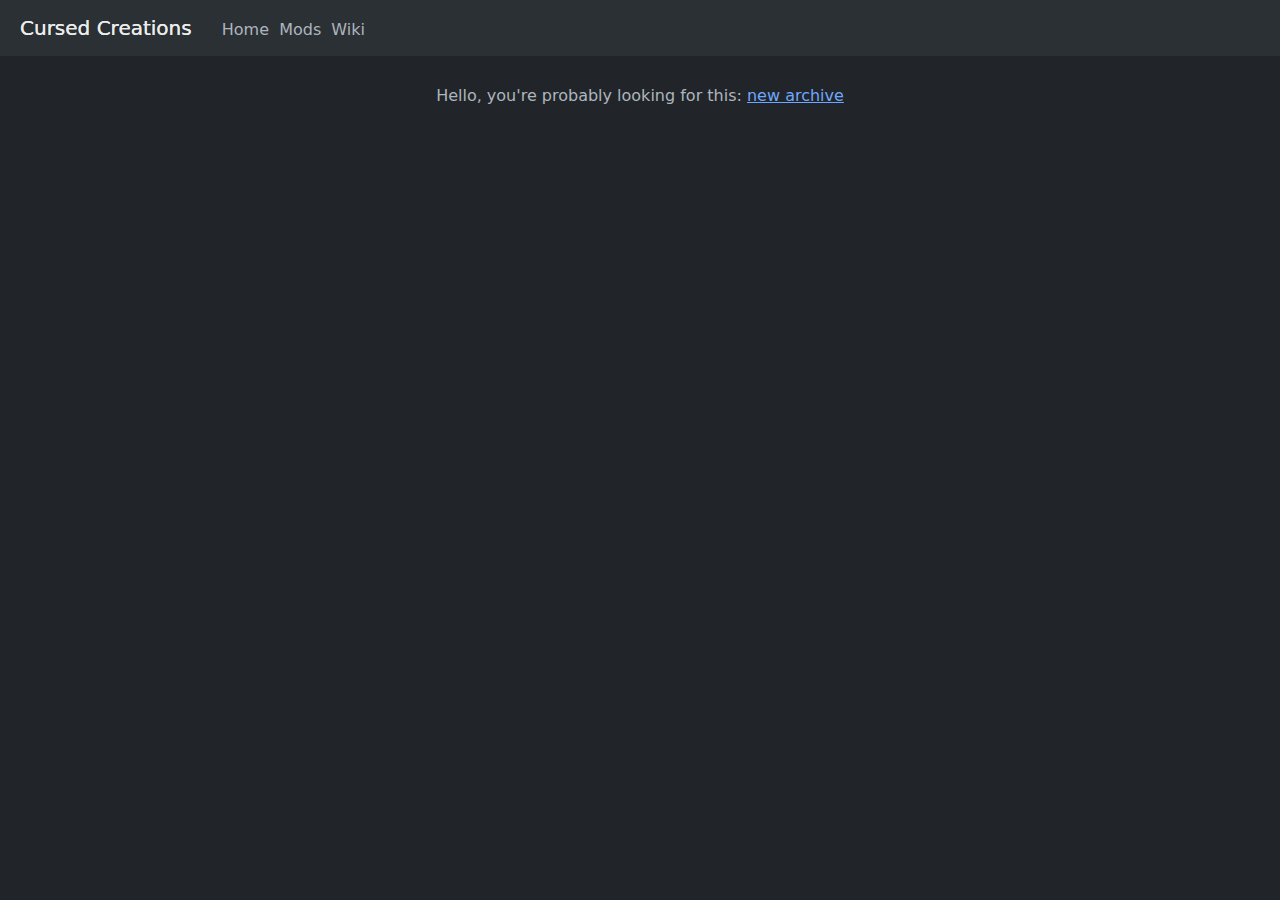
==== index.html @ 6b8b07f9 "Debootstrapped at last" ====
<!DOCTYPE html>
<html lang="en" data-bs-theme="dark">
    <head>
        <meta charset="utf-8">
        <meta name="viewport" content="width=device-width, initial-scale=1">
        <title>Cursed Creations | Home</title>
	<link rel="icon" type="image/x-icon" href="cursedcreations.png">
        <link href="style.css" rel="stylesheet">
    </head>
    <body>
        <div class="nav">
            <ul class="navbar">
                <li class="navbaritem"><b class="bigtextli">Cursed Creations</b></li>
                <a class="nocoloringlink" href=index.html><li class="navbaritem">Home</li></a>
                <a class="nocoloringlink" href=downloads/index.html><li class="navbaritem">Mods</li></a>
                <a class="nocoloringlink" href=wiki.html><li class="navbaritem">Wiki</li></a>
            </ul>
            <ul id="navbarmobile">
                <li class="navbaritem"><b class="bigtextli">Cursed Creations</b></li>
                <li class="navbaritem" onclick="menuopen()"><img id="navitem" src="../navitem.png" width="32px" height="32px"></img></li>
                <li class="navbaritem" onclick="menuclose()"><img id="navitemclose" src="../navitem.png" width="32px" height="32px"></img></li>
            </ul>
            <div id="menu">
                <p><b>MENU IS CURRENTLY EXPERIMENTAL!</b></p>
                <p>The menu may break easily.</p>
                <a class="nocoloringlink" href=index.html><p class="menuitem">Home</p></a>
                <a class="nocoloringlink" href=downloads/index.html><p class="menuitem">Mods</p></a>
                <a class="nocoloringlink" href=wiki.html><p class="menuitem">Wiki</p></a>
                <hr>
            </div>
        <p class="navbg">&nbsp;</p>
    </div>
    <p>&nbsp;</p>
        <br>
        
        <p style="text-align: center;">Hello, you're probably looking for this: <a href="downloads/index.html">new archive</a></p>
        <script src="script.js"></script>
    </body>
</html>
---- style.css ----
/* Hello there! Read the comments written before modifying certain parts of this document! -4194304 */

/* Font and background color settings */
body
{
    font-family:system-ui,"Segoe UI", "Roboto" ,"Helvetica Neue","Noto Sans","Liberation Sans",Arial,sans-serif,"Apple Color Emoji","Segoe UI Emoji","Segoe UI Symbol","Noto Color Emoji","SFMono-Regular","Menlo","Monaco","Consolas","Liberation Mono","Courier New",monospace;
    background-color:#212529;
    overflow-x: hidden;
} 
/* header properties, should probably be left alone */
h1, h2, h3, h4
{
    color:white;
    font-weight:normal;
}
/* Normal font color and size */
p
{
    color:#ADB5BD;
    font-size:1rem;
}
/* Navigation bar settings */
/* You probably shouldn't change this unless you're changing its size */
.navbar
{
    display:inline;
    max-height:50px;
    position:fixed;
    left:-20px;
    top:-10px;
    z-index:5;
    padding-top:10px;
    padding-bottom:10px;
}
/* Color of text in unordered lists */
ul
{
    color:#ADB5BD;
}
/* Color of links, overflow-wrap is used because a link broke the mobile UI */
a
{
    color:#6EA8FE;
    transition:500ms;
    overflow-wrap: break-word;
}
/* Link color when hovered */
a:hover
{
    color:#91bcfc;
    transition:500ms;
}
/* Navigation bar item settings. Do not change this unless you're modifying the navigation bar */
.navbaritem
{
    display:inline;
    margin-right:5px;
    transition:500ms;
}
/* "Cursed Creations" text in the navigation bar. */
.bigtextli
{
    color:rgb(236, 236, 236);
    font-size:125%;
    margin-right:20px;
    transition:500ms;
    font-weight:normal;
}
/* Changes the text color of items when hovered over in the navigation bar */
.navbaritem:hover
{
    color:#e2ebf3;
    transition:500ms;
}
/* Same as last one but for the "Cursed Creations" text */
.bigtextli:hover
{
    color:white;
    transition:500ms;
}
/* Don't modify this unless you want the page to become messed up */
.main
{
    position:relative;
    top:30px;
}
/* Background behind navigation bar. Only change this if you know what you're doing. */
.navbg
{
    background-color:#2B3035;
    position:fixed;
    min-width:200%;
    top:-20px;
    left:-20px;
    min-height:50px;
    z-index:4;
    padding-top:10px;
}
/* h1 font size */
h1 .h1
{
    font-size:calc(1.375rem + 1.5vw);
}
/* h2 font size */
h2
{
    font-size:calc(1.325rem + .9vw);
}
/* h3 font size */
h3
{
    font-size:calc(1.3rem + .6vw);
}
/* h4 font size */
h4
{
    font-size:calc(1.275rem + .3vw);
}
/* DO NOT CHANGE THIS */
/* These following two settings are mobile screen related */
@media screen and (max-width: 600px) {
    #navbarmobile {
        display:inline;
      }
    .navbar {
      display:none;
        }
    }
@media screen and (min-width: 601px) {
    #navbarmobile {
      display:none;
        }
    #navitem {
        display:none;
          }
        }
#navbarmobile
{
    display:inline;
    max-height:50px;
    position:fixed;
    left:-20px;
    top:-10px;
    z-index:5;
    padding-top:10px;
    padding-bottom:10px;
    image-rendering:pixelated;
}
/* Menu icon, change the right and top elements if uncentered */
#navitem
{
    position:fixed;
    top:15px;
    right:30px;
}
/* Menu contents */
#menu
{
    z-index:3;
    display:none;
    position:relative;
    top:75px;
    text-align:center;
}
/* Items in the menu */
.menuitem
{
    transition:500ms;
}
/* Text color changes on hover */
.menuitem:hover
{
    color:#e2ebf3;
    transition:500ms;
}
/* Page break, used for the menu */
hr
{
    color:#ADB5BD;
    margin: 30px -20px 20px;
    border: 0;
    border-top: 1px solid #c9c7c7;
}
/* Nothing useful here */
#navitemclose
{
    position:fixed;
    right:30px;
    top:15px;
    display:none;
}
.nocoloringlink
{
    color:#ADB5BD;
    text-decoration:none;
}
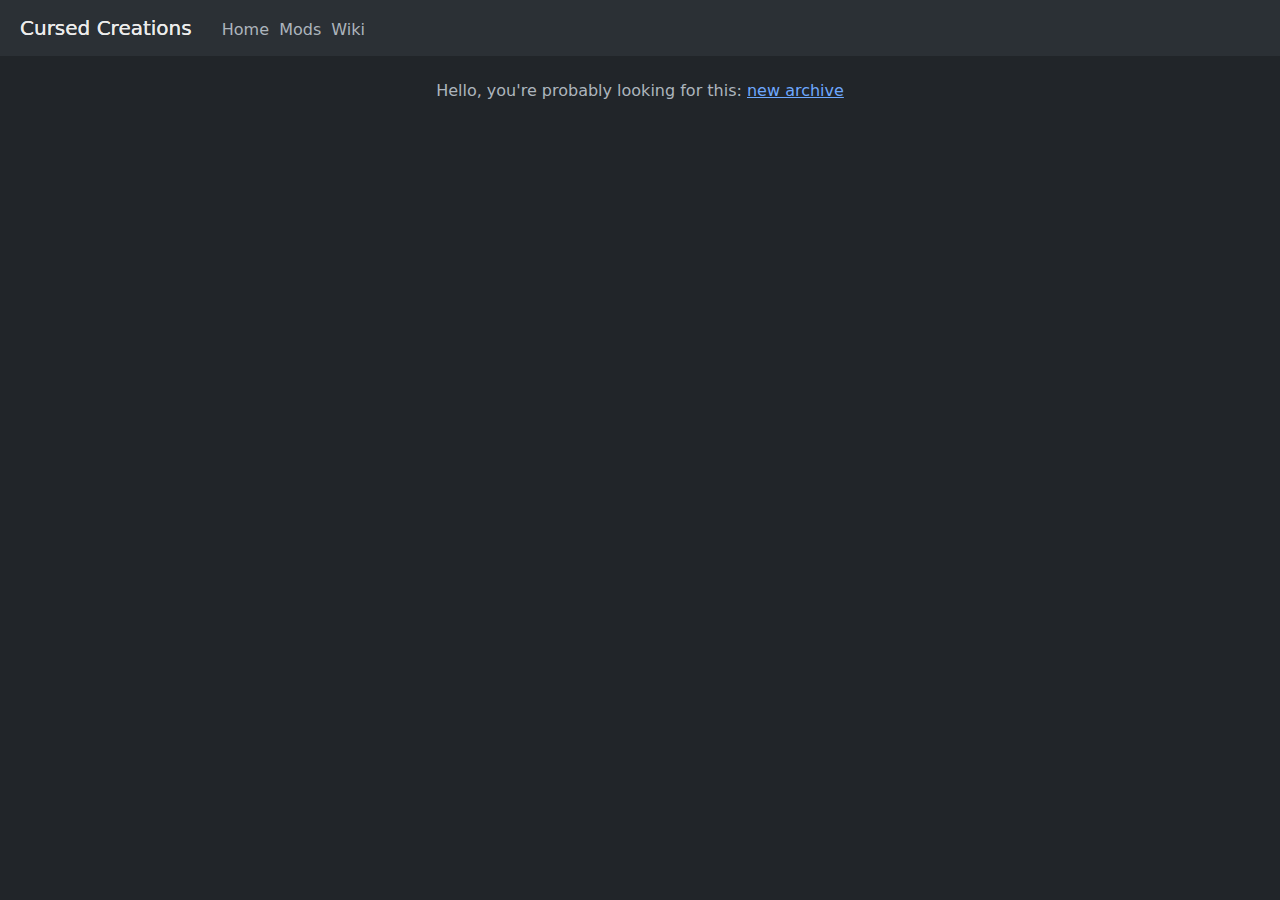
==== commit 84677ea9: "Add files via upload" ====
--- a/index.html
+++ b/index.html
@@ -11,29 +11,26 @@
         <div class="nav">
             <ul class="navbar">
                 <li class="navbaritem"><b class="bigtextli">Cursed Creations</b></li>
-                <a class="nocoloringlink" href=index.html><li class="navbaritem">Home</li></a>
-                <a class="nocoloringlink" href=downloads/index.html><li class="navbaritem">Mods</li></a>
-                <a class="nocoloringlink" href=wiki.html><li class="navbaritem">Wiki</li></a>
+                <a class="nocoloringlink" href=../index.html><li class="navbaritem">Home</li></a>
+                <a class="nocoloringlink" href=index.html><li class="navbaritem">Mods</li></a>
+                <a class="nocoloringlink" href=../wiki.html><li class="navbaritem">Wiki</li></a>
             </ul>
             <ul id="navbarmobile">
                 <li class="navbaritem"><b class="bigtextli">Cursed Creations</b></li>
-                <li class="navbaritem" onclick="menuopen()"><img id="navitem" src="../navitem.png" width="32px" height="32px"></img></li>
-                <li class="navbaritem" onclick="menuclose()"><img id="navitemclose" src="../navitem.png" width="32px" height="32px"></img></li>
+                <li class="navbaritem" onclick="menuopen()"><img id="navitem" src="navitem.png" width="32px" height="32px"></img></li>
+                <li class="navbaritem" onclick="menuclose()"><img id="navitemclose" src="navitem.png" width="32px" height="32px"></img></li>
             </ul>
             <div id="menu">
-                <p><b>MENU IS CURRENTLY EXPERIMENTAL!</b></p>
-                <p>The menu may break easily.</p>
                 <a class="nocoloringlink" href=index.html><p class="menuitem">Home</p></a>
                 <a class="nocoloringlink" href=downloads/index.html><p class="menuitem">Mods</p></a>
                 <a class="nocoloringlink" href=wiki.html><p class="menuitem">Wiki</p></a>
-                <hr>
             </div>
         <p class="navbg">&nbsp;</p>
     </div>
+    <div id="main">
     <p>&nbsp;</p>
-        <br>
-        
         <p style="text-align: center;">Hello, you're probably looking for this: <a href="downloads/index.html">new archive</a></p>
         <script src="script.js"></script>
+    </div>
     </body>
 </html>
--- a/style.css
+++ b/style.css
@@ -79,7 +79,7 @@
     transition:500ms;
 }
 /* Don't modify this unless you want the page to become messed up */
-.main
+#main
 {
     position:relative;
     top:30px;
@@ -158,8 +158,9 @@
 {
     z-index:3;
     display:none;
-    position:relative;
+    position:fixed;
     top:75px;
+    right:50px;
     text-align:center;
 }
 /* Items in the menu */
@@ -172,14 +173,6 @@
 {
     color:#e2ebf3;
     transition:500ms;
-}
-/* Page break, used for the menu */
-hr
-{
-    color:#ADB5BD;
-    margin: 30px -20px 20px;
-    border: 0;
-    border-top: 1px solid #c9c7c7;
 }
 /* Nothing useful here */
 #navitemclose
@@ -189,8 +182,28 @@
     top:15px;
     display:none;
 }
+/* Coloring of the menubar links and the links in the fullscreen menu */
 .nocoloringlink
 {
     color:#ADB5BD;
     text-decoration:none;
-}+}
+/* Next four are related to the scrollbar */
+
+/* Scrollbar width */
+::-webkit-scrollbar {
+    width: 15px;
+  }
+  
+  /* Scrollbar background color */
+  ::-webkit-scrollbar-track {
+    background-color:#212529;
+  }
+  
+  /* The scrollbar doesn't change colors when hovered over because the transition attribute didn't work. */
+
+  /* Scrollbar */
+  ::-webkit-scrollbar-thumb {
+    background: #373e44; 
+    transition:500ms;
+  }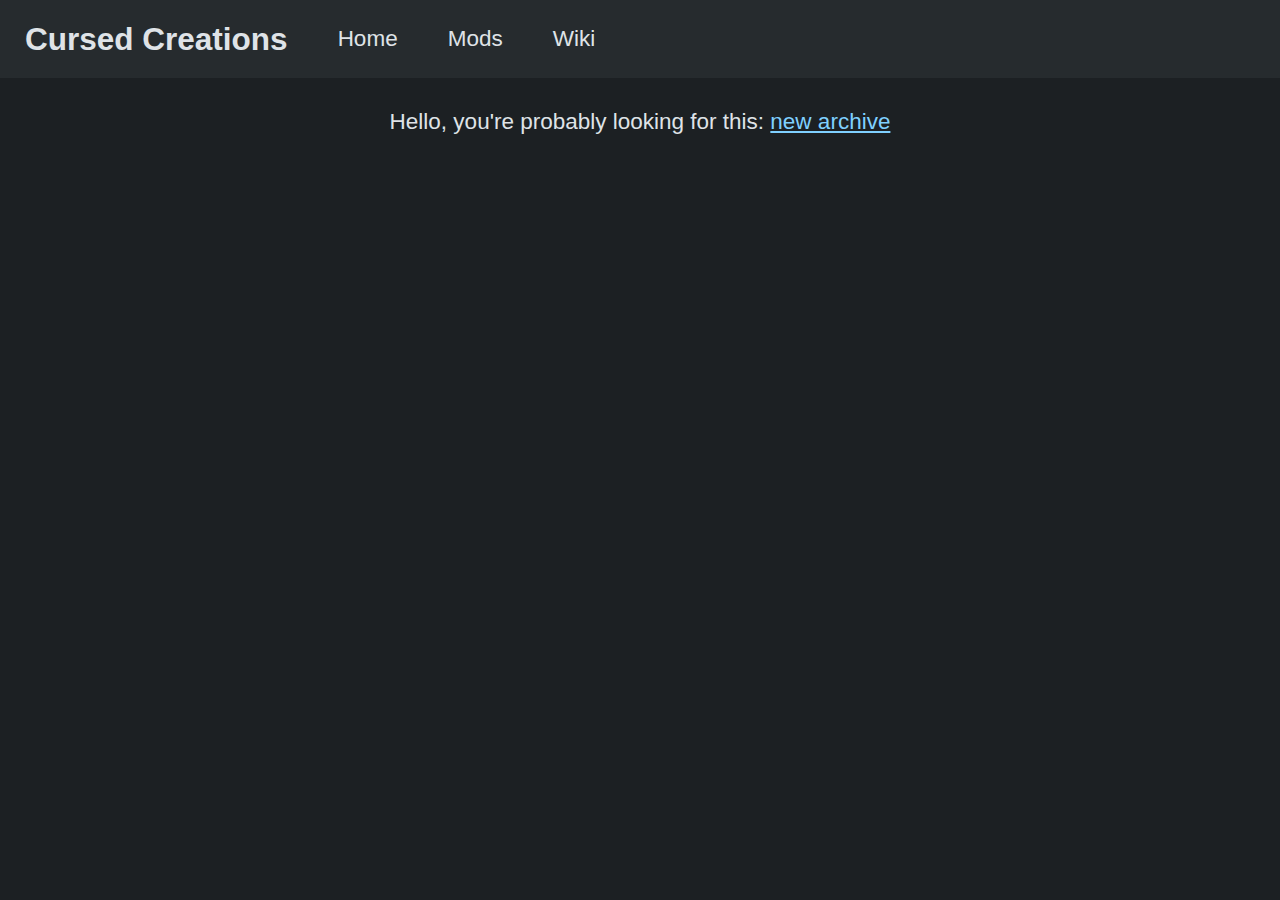
==== commit cfc46a47: "Add files via upload" ====
--- a/index.html
+++ b/index.html
@@ -1,36 +1,63 @@
+
+<!-- HTML boilerplate for every page that gets filled with svelte code -->
 <!DOCTYPE html>
-<html lang="en" data-bs-theme="dark">
-    <head>
-        <meta charset="utf-8">
-        <meta name="viewport" content="width=device-width, initial-scale=1">
-        <title>Cursed Creations | Home</title>
-	<link rel="icon" type="image/x-icon" href="cursedcreations.png">
-        <link href="style.css" rel="stylesheet">
-    </head>
-    <body>
-        <div class="nav">
-            <ul class="navbar">
-                <li class="navbaritem"><b class="bigtextli">Cursed Creations</b></li>
-                <a class="nocoloringlink" href=../index.html><li class="navbaritem">Home</li></a>
-                <a class="nocoloringlink" href=index.html><li class="navbaritem">Mods</li></a>
-                <a class="nocoloringlink" href=../wiki.html><li class="navbaritem">Wiki</li></a>
-            </ul>
-            <ul id="navbarmobile">
-                <li class="navbaritem"><b class="bigtextli">Cursed Creations</b></li>
-                <li class="navbaritem" onclick="menuopen()"><img id="navitem" src="navitem.png" width="32px" height="32px"></img></li>
-                <li class="navbaritem" onclick="menuclose()"><img id="navitemclose" src="navitem.png" width="32px" height="32px"></img></li>
-            </ul>
-            <div id="menu">
-                <a class="nocoloringlink" href=index.html><p class="menuitem">Home</p></a>
-                <a class="nocoloringlink" href=downloads/index.html><p class="menuitem">Mods</p></a>
-                <a class="nocoloringlink" href=wiki.html><p class="menuitem">Wiki</p></a>
-            </div>
-        <p class="navbg">&nbsp;</p>
-    </div>
-    <div id="main">
-    <p>&nbsp;</p>
-        <p style="text-align: center;">Hello, you're probably looking for this: <a href="downloads/index.html">new archive</a></p>
-        <script src="script.js"></script>
-    </div>
-    </body>
-</html>
+<html lang="en">
+
+<head>
+    <meta charset="utf-8" />
+    <link rel="shortcut icon" type="image/png" href="assets/cursedcreations.png">
+    <link rel="stylesheet" href="css/reset.css">
+    <link rel="stylesheet" href="css/theme.css">
+    <meta name="viewport" content="width=device-width, initial-scale=1" />
+    <meta name="description" content="Formerly Connection Terminated, we are a group of people dedicated to breaking Minecraft. Est 2020.">
+    <meta property="og:title" content="Cursed Creations">
+    <meta property="og:url" content="https://cursedcreationsteam.github.io">
+    <meta property="og:type" content="website">
+    <meta property="og:description" content="Formerly Connection Terminated, we are a group of people dedicated to breaking Minecraft. Est 2020.">
+    <meta property="og:image" content="assets/cursedcreations.png">
+    <meta property="twitter:card" content="summary">
+    <meta property="twitter:domain" content="cursedcreationsteam.github.io">
+    <meta property="twitter:url" content="https://cursedcreationsteam.github.io">
+    <meta name="twitter:description" content="Formerly Connection Terminated, we are a group of people dedicated to breaking Minecraft. Est 2020.">
+    <meta name="twitter:image" content="/cursedcreations.png">
+		<link href="css/stylesheet0.css" rel="stylesheet">
+		<link href="css/stylesheet3.css" rel="stylesheet">
+		<title>Cursed Creations | Home</title><!-- HEAD_svelte-1pr9bhu_START --><!-- HEAD_svelte-1pr9bhu_END -->
+</head>
+
+<body data-sveltekit-preload-data="hover">
+    <div style="display: contents">     
+		<header class="svelte-1sf7tcm">
+			<nav class="svelte-1sf7tcm">
+				<a class="brand svelte-1sf7tcm" href="/" data-svelte-h="svelte-1n6tp3x">Cursed Creations</a>
+				<!-- Extra code implemented to make my life a lot easier -->
+			<div tabindex="0" id="menuicon">
+				<div id="openmenu" class="menuicon" >
+				<md-outlined-icon-button aria-label="Toggle navigation" class="svelte-1sf7tcm" data-svelte-h="svelte-195svzw"> 
+					<div class="menuicon1" onclick="openmenu()">
+					<md-icon class="svelte-1sf7tcm"><svg xmlns="http://www.w3.org/2000/svg" height="24" viewBox="0 -960 960 960" width="24" class="svelte-1sf7tcm">
+						<path d="M120-240v-80h720v80H120Zm0-200v-80h720v80H120Zm0-200v-80h720v80H120Z" class="svelte-1sf7tcm"></path></svg></md-icon></md-outlined-icon-button> 
+					</div>
+					<div id="closemenu" class="menuicon1" onclick="closemenu()">
+						<md-icon class="svelte-1sf7tcm"><svg xmlns="http://www.w3.org/2000/svg" height="24" viewBox="0 -960 960 960" width="24" class="svelte-1sf7tcm">
+							<path d="M120-240v-80h720v80H120Zm0-200v-80h720v80H120Zm0-200v-80h720v80H120Z" class="svelte-1sf7tcm"></path></svg></md-icon></md-outlined-icon-button> 
+						</div>
+					</div>
+				</div>
+					<!-- Had to make this for JS -->
+					<div id="mobilemenu">
+						<ul id="menucontents" class="links svelte-1sf7tcm ">
+							<li class="svelte-1sf7tcm"><a href="/" class="svelte-1sf7tcm">Home</a></li>
+							<li class="svelte-1sf7tcm"><a href="/downloads" class="svelte-1sf7tcm">Mods</a></li>
+							<li class="svelte-1sf7tcm"><a href="wiki" class="svelte-1sf7tcm">Wiki</a></li>
+						</ul>
+						</nav>
+					</header> 
+				</div>
+					<main class="svelte-1sf7tcm">   
+					<p class="svelte-s7xm4b" data-svelte-h="svelte-4d4e7z">Hello, you&#39;re probably looking for this: <a href="/downloads">new archive</a></p>
+				</main> 
+			</div>
+	</body>
+	<script src="js/script.js"></script>
+</html> 
--- a/css/theme.css
+++ b/css/theme.css
@@ -0,0 +1,107 @@
+/* https://material-web.dev */
+:root,
+:host {
+    --md-sys-color-background: #101417;
+    --md-sys-color-on-background: #dfe3e7;
+    --md-sys-color-surface: #101417;
+    --md-sys-color-surface-dim: #101417;
+    --md-sys-color-surface-bright: #353a3d;
+    --md-sys-color-surface-container-lowest: #0a0f12;
+    --md-sys-color-surface-container-low: #181c1f;
+    --md-sys-color-surface-container: #1c2023;
+    --md-sys-color-surface-container-high: #262b2e;
+    --md-sys-color-surface-container-highest: #313539;
+    --md-sys-color-on-surface: #dfe3e7;
+    --md-sys-color-surface-variant: #3f484f;
+    --md-sys-color-on-surface-variant: #bec8d0;
+    --md-sys-color-inverse-surface: #dfe3e7;
+    --md-sys-color-inverse-on-surface: #2d3134;
+    --md-sys-color-outline: #88929a;
+    --md-sys-color-outline-variant: #3f484f;
+    --md-sys-color-shadow: #000000;
+    --md-sys-color-scrim: #000000;
+    --md-sys-color-surface-tint: #7fd0ff;
+    --md-sys-color-primary: #7fd0ff;
+    --md-sys-color-on-primary: #00344a;
+    --md-sys-color-primary-container: #007ba8;
+    --md-sys-color-on-primary-container: #ffffff;
+    --md-sys-color-inverse-primary: #00658c;
+    --md-sys-color-secondary: #aacbe2;
+    --md-sys-color-on-secondary: #113446;
+    --md-sys-color-secondary-container: #234356;
+    --md-sys-color-on-secondary-container: #b8d9f0;
+    --md-sys-color-tertiary: #e9b3ff;
+    --md-sys-color-on-tertiary: #4a1862;
+    --md-sys-color-tertiary-container: #935fab;
+    --md-sys-color-on-tertiary-container: #ffffff;
+    --md-sys-color-error: #ffb4ab;
+    --md-sys-color-on-error: #690005;
+    --md-sys-color-error-container: #93000a;
+    --md-sys-color-on-error-container: #ffdad6;
+}
+/* Hiding extra CSS in here for the menu so the menu is universal */
+@media (max-width: 800px)
+{
+    .menuicon
+    {
+        display:block;
+    }
+}
+@media (min-width: 800px)
+{
+    .menuicon
+    {
+        display:none;
+    }
+}
+.menuicon
+{
+    border:1px solid #828D94;
+    border-radius:50%;
+    padding-left:11px;
+    padding-top:3px;
+    padding-bottom:3px;
+    padding-right:3px;
+    max-width:40px;
+    max-height:40px;
+}
+.menuicon1
+{
+    filter:invert(90%);
+    position:relative;
+    right:4px;
+    top:4px;
+}
+#closemenu
+{
+    position:relative;
+    top:-28px;
+    display:none;
+}
+#openmenu
+{
+    position:relative;
+    top:0px;
+}
+@keyframes menuanim {
+    0% {
+      background-color:rgba(255, 255, 255, 0.2);
+    }
+    100% {
+        background-color:transparent;
+    }
+  }
+#menuicon
+{
+    border-radius:50%;
+    max-width:40px;
+    max-height:40px;
+}
+#menuicon:active
+{
+    animation: none;
+}
+#menuicon:focus
+{
+    animation: menuanim 1s ease-in-out backwards;
+}--- a/css/stylesheet0.css
+++ b/css/stylesheet0.css
@@ -0,0 +1,109 @@
+header.svelte-1sf7tcm.svelte-1sf7tcm
+    {
+        display:contents
+    }
+nav.svelte-1sf7tcm.svelte-1sf7tcm
+    {
+        position:sticky;
+        top:0;
+        display:grid;
+        align-items:center;
+        column-gap:2ch;
+        padding:1ch 2ch;
+        background:var(--md-sys-color-surface-container-high);
+        min-height:5svh;
+        grid-template-areas:"brand links .";
+        grid-template-columns:auto auto 1fr
+    }
+nav.svelte-1sf7tcm .svelte-1sf7tcm
+    {
+        color:var(--md-sys-color-on-surface)
+    }
+nav.svelte-1sf7tcm a.svelte-1sf7tcm
+    {
+        text-decoration:none
+    }
+nav.svelte-1sf7tcm a.svelte-1sf7tcm:hover,nav.svelte-1sf7tcm a.svelte-1sf7tcm:focus,nav.svelte-1sf7tcm a.svelte-1sf7tcm:focus-within,nav.svelte-1sf7tcm a.svelte-1sf7tcm:focus-visible
+    {
+        color:var(--md-sys-color-on-surface-variant)
+    }
+nav.svelte-1sf7tcm :scope .brand
+    {   
+        grid-area:brand;
+    }
+nav.svelte-1sf7tcm :scope .menu
+    {
+        grid-area:menu
+    }
+nav.svelte-1sf7tcm :scope .links
+{
+    grid-area:links;
+}
+.brand.svelte-1sf7tcm.svelte-1sf7tcm
+    {
+        font-weight:bolder;
+        font-size:1.4rem;
+        grid-area:brand
+    }
+md-outlined-icon-button.svelte-1sf7tcm.svelte-1sf7tcm
+    {
+        display:none;
+        justify-self:end;
+        grid-area:menu
+    }
+.links.svelte-1sf7tcm.svelte-1sf7tcm
+{
+    list-style-type:none;
+    display:flex;
+    padding:0;
+    column-gap:4ch;
+    grid-area:links
+}
+.links.svelte-1sf7tcm li.svelte-1sf7tcm
+{
+    display:contents
+}
+@media (max-width: 800px)
+{
+    nav.svelte-1sf7tcm.svelte-1sf7tcm
+    {
+        grid-template-areas:"brand menu" "links links";
+        grid-template-columns:1fr auto;
+        grid-template-rows:auto min-content
+    }
+    md-outlined-icon-button.svelte-1sf7tcm.svelte-1sf7tcm
+    {
+        display:revert-layer
+    }
+    .links.svelte-1sf7tcm.svelte-1sf7tcm
+    {
+        flex-direction:column;
+        row-gap:2ch;
+    }.links.svelte-1sf7tcm.svelte-1sf7tcm:not(.shown)
+    {
+        display:none;
+    }
+}
+main.svelte-1sf7tcm.svelte-1sf7tcm
+{
+    padding:2ch;
+}
+code
+{
+    background:var(--md-sys-color-surface-container-highest);
+    color:var(--md-sys-color-on-surface);
+    padding:0 .25ch;
+}
+body
+{
+    background:var(--md-sys-color-surface-container);
+    color:var(--md-sys-color-on-surface);
+}
+a
+{
+    color:var(--md-sys-color-primary)
+}
+:where(ul,ol,li)
+{
+    padding:revert
+}
--- a/css/stylesheet3.css
+++ b/css/stylesheet3.css
@@ -0,0 +1,5 @@
+p.svelte-s7xm4b
+{
+    text-align:center;
+    max-inline-size:revert
+}
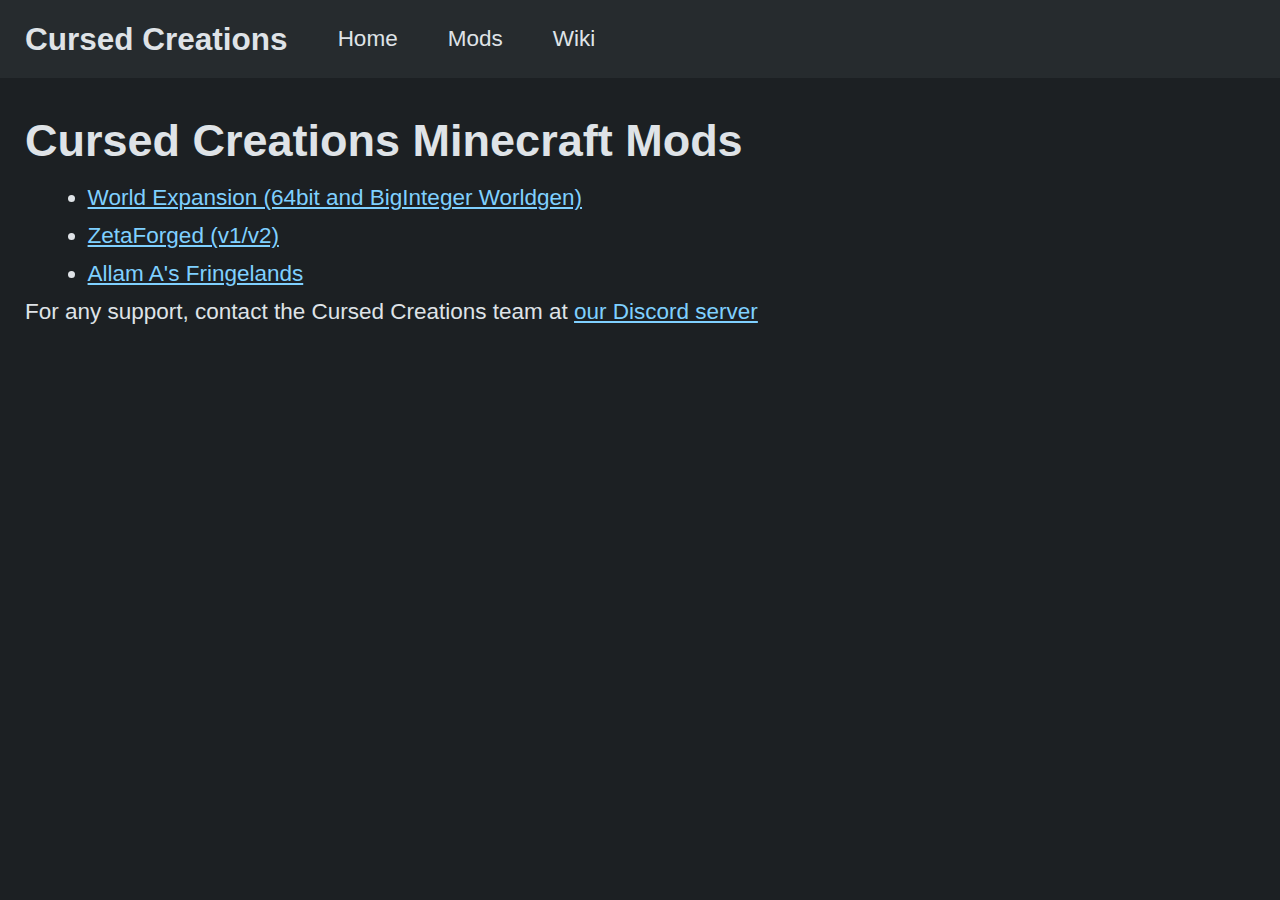
==== commit 585ab8d0: "fucked the mods button in the menu bar up, oops" ====
--- a/index.html
+++ b/index.html
@@ -1,28 +1,28 @@
-
 <!-- HTML boilerplate for every page that gets filled with svelte code -->
 <!DOCTYPE html>
 <html lang="en">
 
 <head>
-    <meta charset="utf-8" />
-    <link rel="shortcut icon" type="image/png" href="assets/cursedcreations.png">
-    <link rel="stylesheet" href="css/reset.css">
-    <link rel="stylesheet" href="css/theme.css">
+	<meta charset="utf-8" />
+    <link rel="shortcut icon" type="image/png" href="../assets/cursedcreations.png">
+    <link rel="stylesheet" href="../css/reset.css">
+    <link rel="stylesheet" href="../css/theme.css">
     <meta name="viewport" content="width=device-width, initial-scale=1" />
     <meta name="description" content="Formerly Connection Terminated, we are a group of people dedicated to breaking Minecraft. Est 2020.">
     <meta property="og:title" content="Cursed Creations">
     <meta property="og:url" content="https://cursedcreationsteam.github.io">
     <meta property="og:type" content="website">
     <meta property="og:description" content="Formerly Connection Terminated, we are a group of people dedicated to breaking Minecraft. Est 2020.">
-    <meta property="og:image" content="assets/cursedcreations.png">
+    <meta property="og:image" content="../assets/cursedcreations.png">
     <meta property="twitter:card" content="summary">
     <meta property="twitter:domain" content="cursedcreationsteam.github.io">
     <meta property="twitter:url" content="https://cursedcreationsteam.github.io">
     <meta name="twitter:description" content="Formerly Connection Terminated, we are a group of people dedicated to breaking Minecraft. Est 2020.">
-    <meta name="twitter:image" content="/cursedcreations.png">
-		<link href="css/stylesheet0.css" rel="stylesheet">
-		<link href="css/stylesheet3.css" rel="stylesheet">
-		<title>Cursed Creations | Home</title><!-- HEAD_svelte-1pr9bhu_START --><!-- HEAD_svelte-1pr9bhu_END -->
+    <meta name="twitter:image" content="../assets/cursedcreations.png">
+    
+		<link href="../css/stylesheet0.css" rel="stylesheet">
+		<link href="../css/stylesheetd.css" rel="stylesheet">
+        <title>Cursed Creations | Mod Downloads</title><!-- HEAD_svelte-cffloi_START --><!-- HEAD_svelte-cffloi_END -->
 </head>
 
 <body data-sveltekit-preload-data="hover">
@@ -47,17 +47,23 @@
 					<!-- Had to make this for JS -->
 					<div id="mobilemenu">
 						<ul id="menucontents" class="links svelte-1sf7tcm ">
-							<li class="svelte-1sf7tcm"><a href="/" class="svelte-1sf7tcm">Home</a></li>
-							<li class="svelte-1sf7tcm"><a href="/downloads" class="svelte-1sf7tcm">Mods</a></li>
-							<li class="svelte-1sf7tcm"><a href="wiki" class="svelte-1sf7tcm">Wiki</a></li>
+							<li class="svelte-1sf7tcm"><a href="../" class="svelte-1sf7tcm">Home</a></li>
+							<li class="svelte-1sf7tcm"><a href="../downloads" class="svelte-1sf7tcm">Mods</a></li>
+							<li class="svelte-1sf7tcm"><a href="../wiki" class="svelte-1sf7tcm">Wiki</a></li>
 						</ul>
 						</nav>
 					</header> 
-				</div>
-					<main class="svelte-1sf7tcm">   
-					<p class="svelte-s7xm4b" data-svelte-h="svelte-4d4e7z">Hello, you&#39;re probably looking for this: <a href="/downloads">new archive</a></p>
-				</main> 
-			</div>
-	</body>
-	<script src="js/script.js"></script>
-</html> 
+                <main class="svelte-1sf7tcm">     
+                    <h1 data-svelte-h="svelte-4lw4pi">Cursed Creations Minecraft Mods</h1> 
+                    <ul data-svelte-h="svelte-1euyh53">
+                        <li><a href="/downloads/expandedworlds">World Expansion (64bit and BigInteger Worldgen)</a></li>
+                         <li><a href="/downloads/zetaforged">ZetaForged (v1/v2)</a></li> 
+                         <li><a href="/downloads/fringelands">Allam A&#39;s Fringelands</a></li>
+                        </ul> 
+                    <p data-svelte-h="svelte-1ihmbg0">For any support, contact the Cursed Creations team at <a href="https://discord.gg/gBXj5j55uf">our Discord server</a></p>
+                </main> 
+		</div>
+        <script src="../js/script.js"></script>
+</body>
+
+</html>--- a/css/stylesheetd.css
+++ b/css/stylesheetd.css
@@ -0,0 +1 @@
+.note,ul{padding-left:5ch}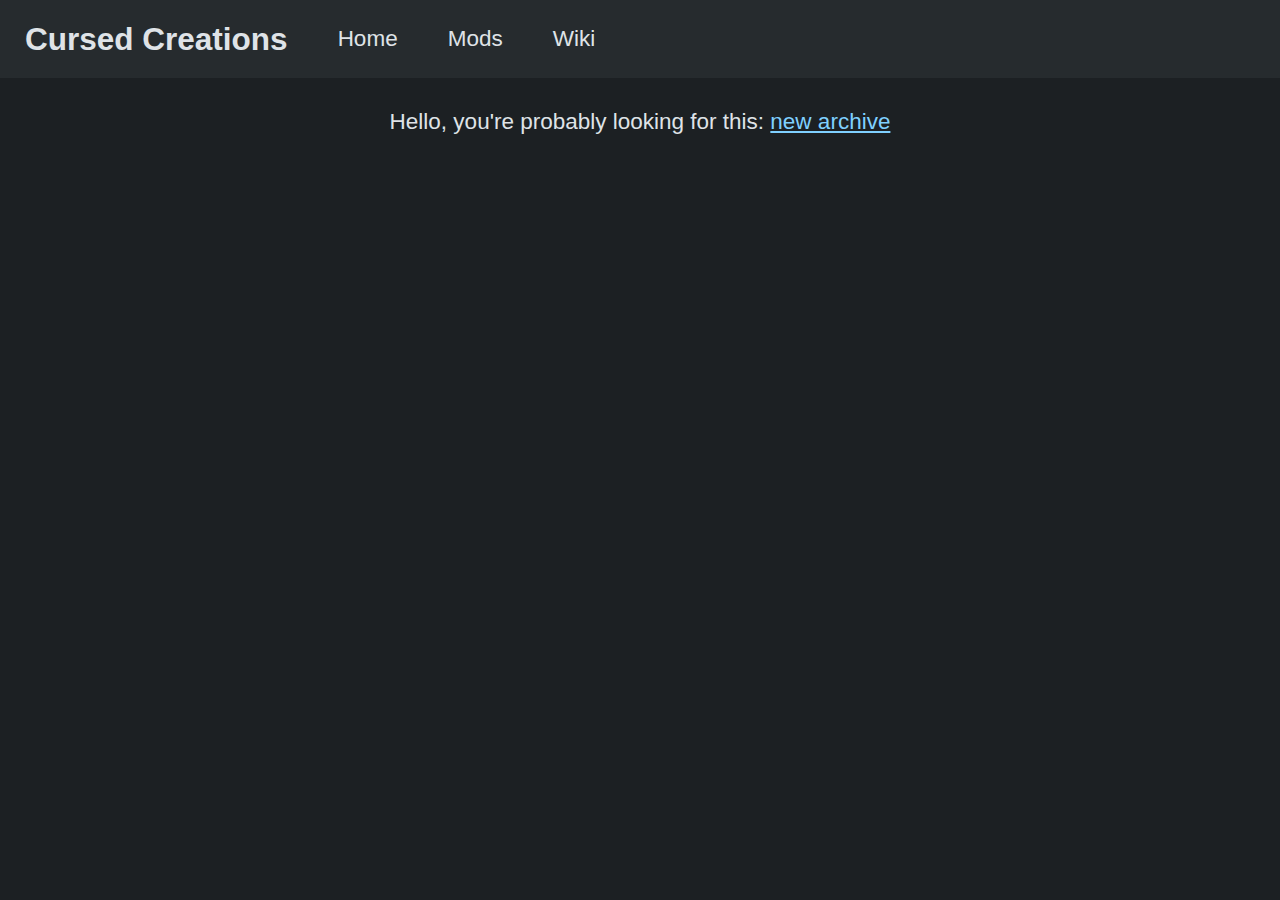
==== commit e0bff1b7: "Add files via upload" ====
--- a/index.html
+++ b/index.html
@@ -1,28 +1,28 @@
+
 <!-- HTML boilerplate for every page that gets filled with svelte code -->
 <!DOCTYPE html>
 <html lang="en">
 
 <head>
-	<meta charset="utf-8" />
-    <link rel="shortcut icon" type="image/png" href="../assets/cursedcreations.png">
-    <link rel="stylesheet" href="../css/reset.css">
-    <link rel="stylesheet" href="../css/theme.css">
+    <meta charset="utf-8" />
+    <link rel="shortcut icon" type="image/png" href="assets/cursedcreations.png">
+    <link rel="stylesheet" href="css/reset.css">
+    <link rel="stylesheet" href="css/theme.css">
     <meta name="viewport" content="width=device-width, initial-scale=1" />
     <meta name="description" content="Formerly Connection Terminated, we are a group of people dedicated to breaking Minecraft. Est 2020.">
     <meta property="og:title" content="Cursed Creations">
     <meta property="og:url" content="https://cursedcreationsteam.github.io">
     <meta property="og:type" content="website">
     <meta property="og:description" content="Formerly Connection Terminated, we are a group of people dedicated to breaking Minecraft. Est 2020.">
-    <meta property="og:image" content="../assets/cursedcreations.png">
+    <meta property="og:image" content="assets/cursedcreations.png">
     <meta property="twitter:card" content="summary">
     <meta property="twitter:domain" content="cursedcreationsteam.github.io">
     <meta property="twitter:url" content="https://cursedcreationsteam.github.io">
     <meta name="twitter:description" content="Formerly Connection Terminated, we are a group of people dedicated to breaking Minecraft. Est 2020.">
-    <meta name="twitter:image" content="../assets/cursedcreations.png">
-    
-		<link href="../css/stylesheet0.css" rel="stylesheet">
-		<link href="../css/stylesheetd.css" rel="stylesheet">
-        <title>Cursed Creations | Mod Downloads</title><!-- HEAD_svelte-cffloi_START --><!-- HEAD_svelte-cffloi_END -->
+    <meta name="twitter:image" content="/cursedcreations.png">
+	<link href="css/stylesheet0.css" rel="stylesheet">
+	<link href="css/stylesheet3.css" rel="stylesheet">
+		<title>Cursed Creations | Home</title><!-- HEAD_svelte-1pr9bhu_START --><!-- HEAD_svelte-1pr9bhu_END -->
 </head>
 
 <body data-sveltekit-preload-data="hover">
@@ -47,23 +47,17 @@
 					<!-- Had to make this for JS -->
 					<div id="mobilemenu">
 						<ul id="menucontents" class="links svelte-1sf7tcm ">
-							<li class="svelte-1sf7tcm"><a href="../" class="svelte-1sf7tcm">Home</a></li>
-							<li class="svelte-1sf7tcm"><a href="../downloads" class="svelte-1sf7tcm">Mods</a></li>
-							<li class="svelte-1sf7tcm"><a href="../wiki" class="svelte-1sf7tcm">Wiki</a></li>
+							<li class="svelte-1sf7tcm"><a href="/" class="svelte-1sf7tcm">Home</a></li>
+							<li class="svelte-1sf7tcm"><a href="/downloads" class="svelte-1sf7tcm">Mods</a></li>
+							<li class="svelte-1sf7tcm"><a href="wiki" class="svelte-1sf7tcm">Wiki</a></li>
 						</ul>
 						</nav>
 					</header> 
-                <main class="svelte-1sf7tcm">     
-                    <h1 data-svelte-h="svelte-4lw4pi">Cursed Creations Minecraft Mods</h1> 
-                    <ul data-svelte-h="svelte-1euyh53">
-                        <li><a href="/downloads/expandedworlds">World Expansion (64bit and BigInteger Worldgen)</a></li>
-                         <li><a href="/downloads/zetaforged">ZetaForged (v1/v2)</a></li> 
-                         <li><a href="/downloads/fringelands">Allam A&#39;s Fringelands</a></li>
-                        </ul> 
-                    <p data-svelte-h="svelte-1ihmbg0">For any support, contact the Cursed Creations team at <a href="https://discord.gg/gBXj5j55uf">our Discord server</a></p>
-                </main> 
-		</div>
-        <script src="../js/script.js"></script>
-</body>
-
-</html>+				</div>
+					<main class="svelte-1sf7tcm">   
+					<p class="svelte-s7xm4b" data-svelte-h="svelte-4d4e7z">Hello, you&#39;re probably looking for this: <a href="/downloads">new archive</a></p>
+				</main> 
+			</div>
+	</body>
+	<script src="js/script.js"></script>
+</html> 
--- a/css/stylesheet3.css
+++ b/css/stylesheet3.css
@@ -0,0 +1,5 @@
+p.svelte-s7xm4b
+{
+    text-align:center;
+    max-inline-size:revert
+}
